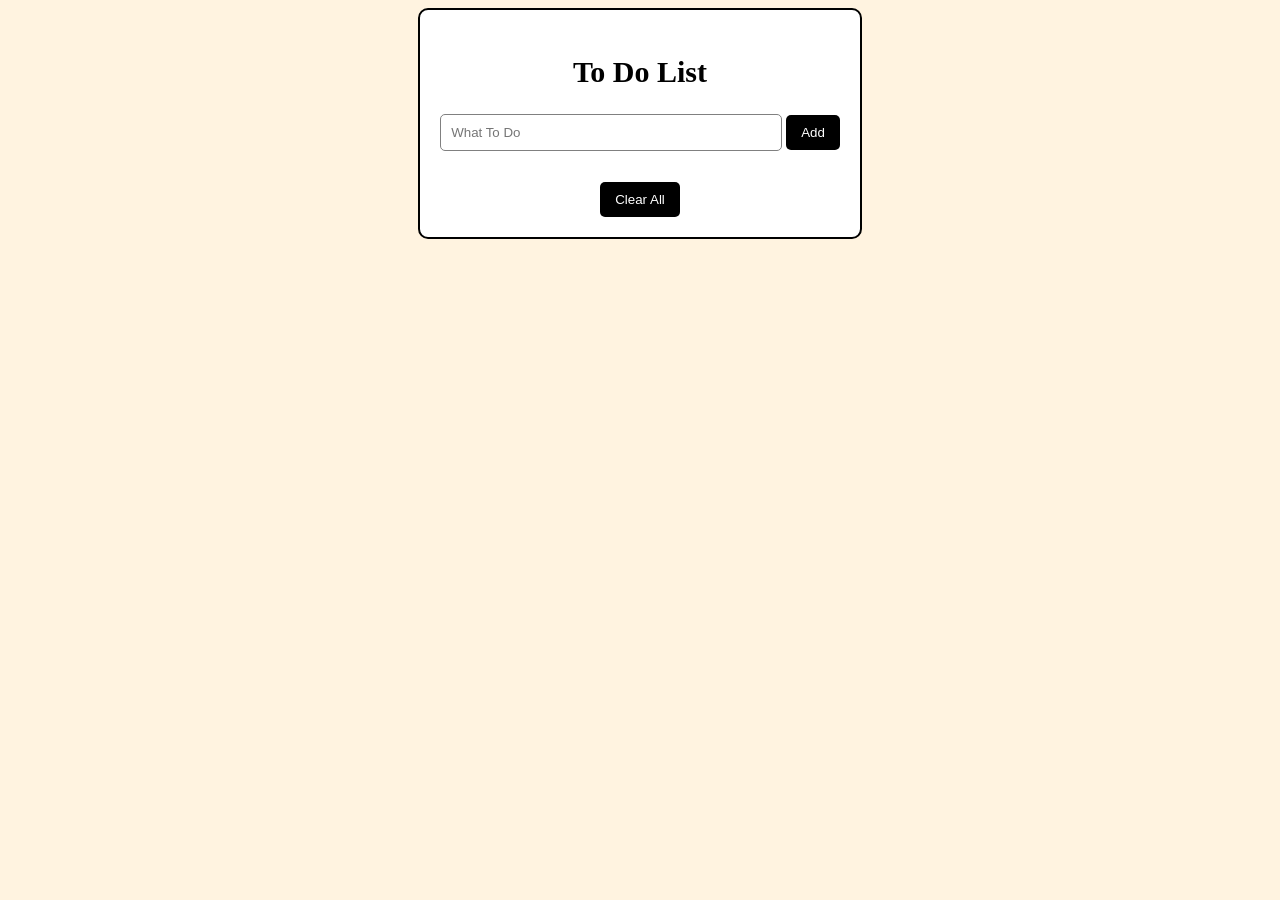
==== index.html @ 14dad910 "Rename first.html to index.html" ====
<!DOCTYPE html>
<html lang="en">
<head>
    <meta charset="UTF-8">
    <meta name="viewport" content="width=device-width, initial-scale=1.0">
    <title>Document</title>
    <link rel="stylesheet" href="style.css">
</head>
<body>

    <div>
    

    <h2>To Do List</h2>

    <input id="taskinput" type="text" placeholder="What To Do">

    <button>Add</button>

    <ul id="ul">
    </ul>

    <button id="clrbtn">Clear All</button>

    </div>
    <script src="script.js"></script>
</body>
</html>
---- style.css ----
body {
    display: flex;
    justify-content: center;
    align-items: center;
   background-color: #fff3e0;
}



div{
    text-align: center;
    width: 400px;
    background-color:white;
    border-radius: 10px;
    padding: 20px;
    border: 2px solid black;
}

ul {
    list-style: none;
}

h2{

    text-align: center;
    font-size: 30px;
}


input {
    width: 80%;
    padding: 10px;
    border: 1px solid gray;
    border-radius: 5px;
}



button {
    padding: 10px 15px;
    background-color: black;
    color: white;
    border: none;
    border-radius: 5px;
}

li {
    padding: 10px;
    margin: 5px 0;
    background-color:#f7f7f7;
    border-radius: 5px;

    display: flex;
    justify-content: space-between;
    align-items: center;
}

#clrbtn{
    margin-top: 15px;

}
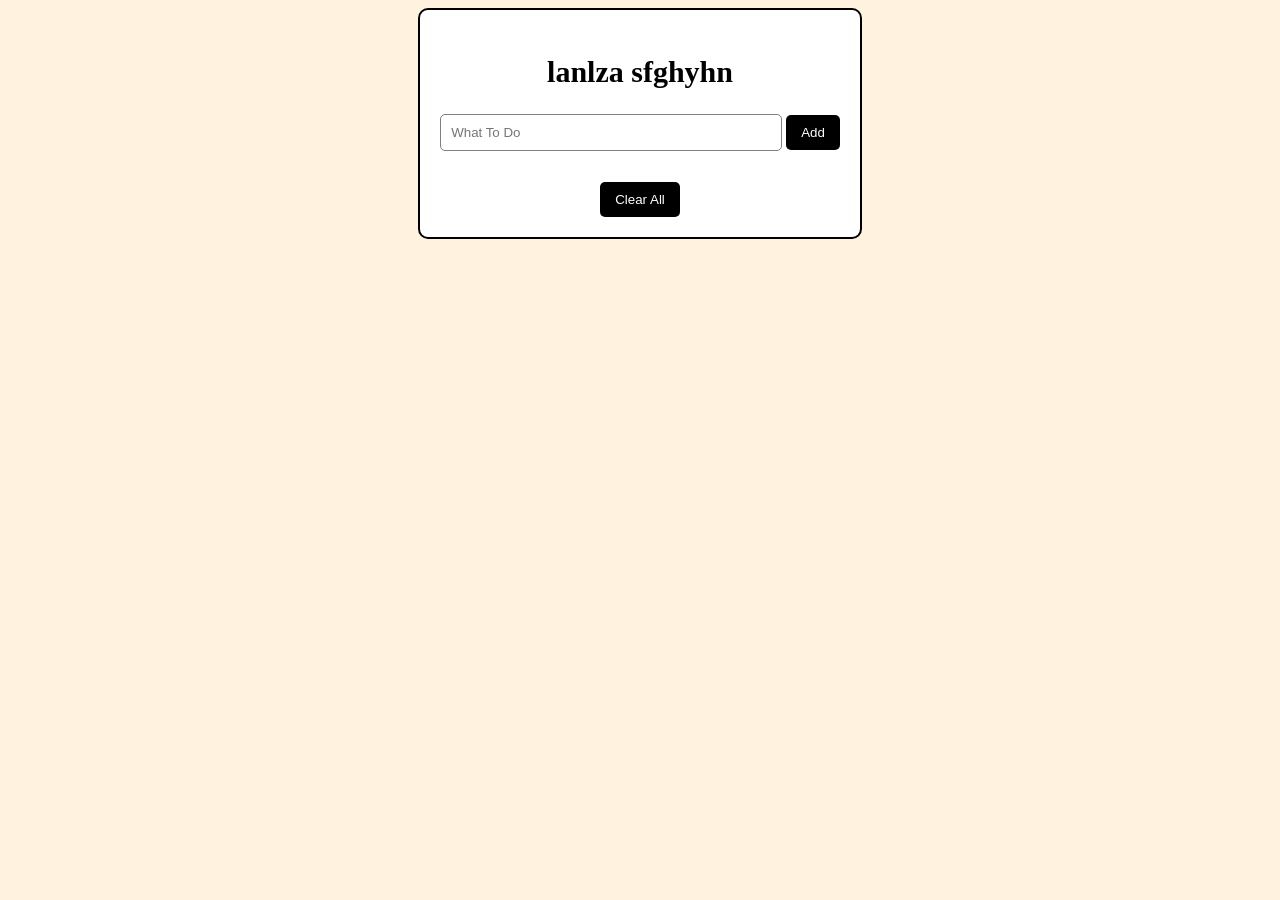
==== commit 6668447f: "update project" ====
--- a/index.html
+++ b/index.html
@@ -11,7 +11,7 @@
     <div>
     
 
-    <h2>To Do List</h2>
+    <h2>lanlza sfghyhn </h2>
 
     <input id="taskinput" type="text" placeholder="What To Do">
 
--- a/style.css
+++ b/style.css
@@ -1,61 +1,61 @@
-body {
-    display: flex;
-    justify-content: center;
-    align-items: center;
-   background-color: #fff3e0;
-}
-
-
-
-div{
-    text-align: center;
-    width: 400px;
-    background-color:white;
-    border-radius: 10px;
-    padding: 20px;
-    border: 2px solid black;
-}
-
-ul {
-    list-style: none;
-}
-
-h2{
-
-    text-align: center;
-    font-size: 30px;
-}
-
-
-input {
-    width: 80%;
-    padding: 10px;
-    border: 1px solid gray;
-    border-radius: 5px;
-}
-
-
-
-button {
-    padding: 10px 15px;
-    background-color: black;
-    color: white;
-    border: none;
-    border-radius: 5px;
-}
-
-li {
-    padding: 10px;
-    margin: 5px 0;
-    background-color:#f7f7f7;
-    border-radius: 5px;
-
-    display: flex;
-    justify-content: space-between;
-    align-items: center;
-}
-
-#clrbtn{
-    margin-top: 15px;
-
+body {
+    display: flex;
+    justify-content: center;
+    align-items: center;
+   background-color: #fff3e0;
+}
+
+
+
+div{
+    text-align: center;
+    width: 400px;
+    background-color:white;
+    border-radius: 10px;
+    padding: 20px;
+    border: 2px solid black;
+}
+
+ul {
+    list-style: none;
+}
+
+h2{
+
+    text-align: center;
+    font-size: 30px;
+}
+
+
+input {
+    width: 80%;
+    padding: 10px;
+    border: 1px solid gray;
+    border-radius: 5px;
+}
+
+
+
+button {
+    padding: 10px 15px;
+    background-color: black;
+    color: white;
+    border: none;
+    border-radius: 5px;
+}
+
+li {
+    padding: 10px;
+    margin: 5px 0;
+    background-color:#f7f7f7;
+    border-radius: 5px;
+
+    display: flex;
+    justify-content: space-between;
+    align-items: center;
+}
+
+#clrbtn{
+    margin-top: 15px;
+
 }
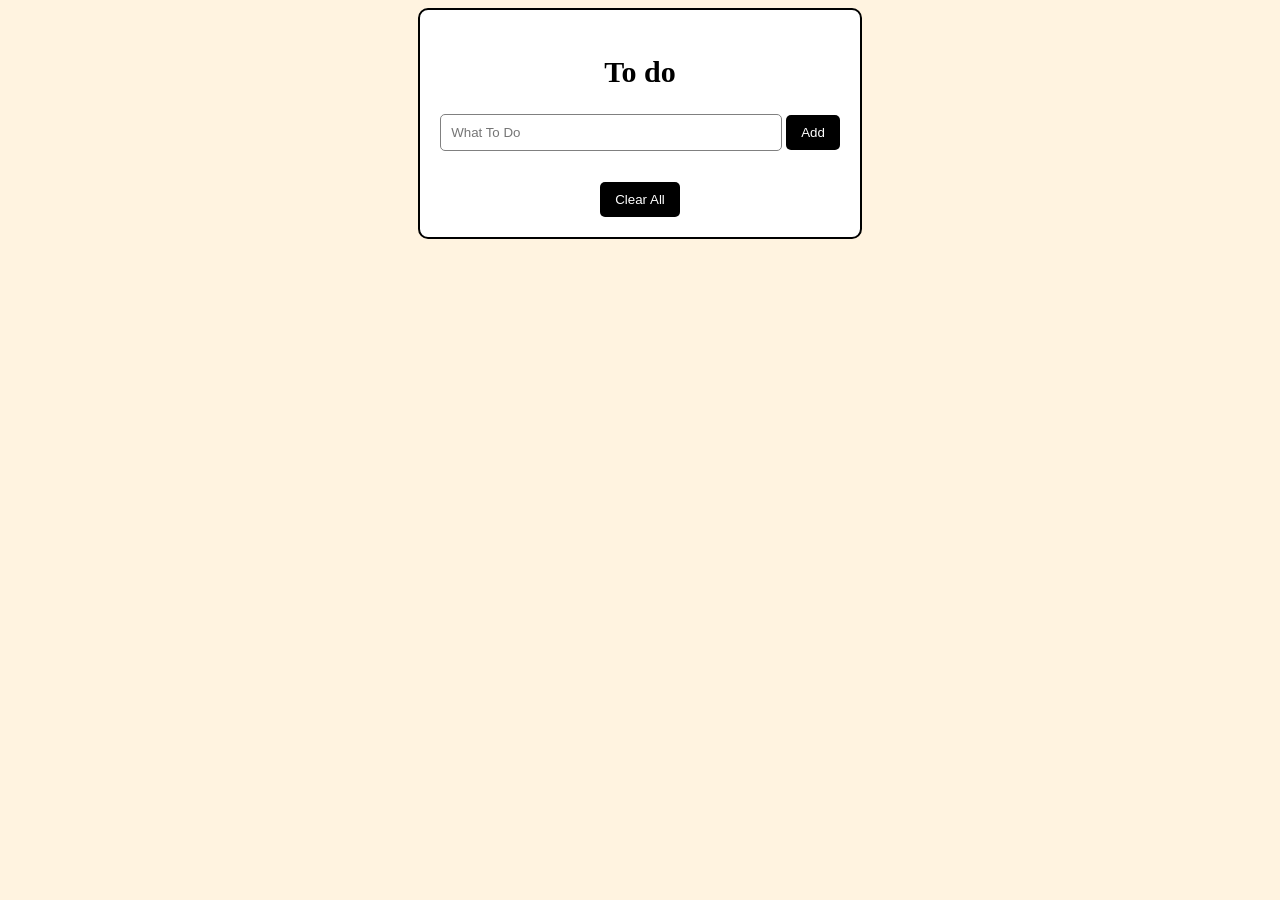
==== commit 1e865eeb: "to do" ====
--- a/index.html
+++ b/index.html
@@ -11,7 +11,7 @@
     <div>
     
 
-    <h2>lanlza sfghyhn </h2>
+    <h2>To do</h2>
 
     <input id="taskinput" type="text" placeholder="What To Do">
 
